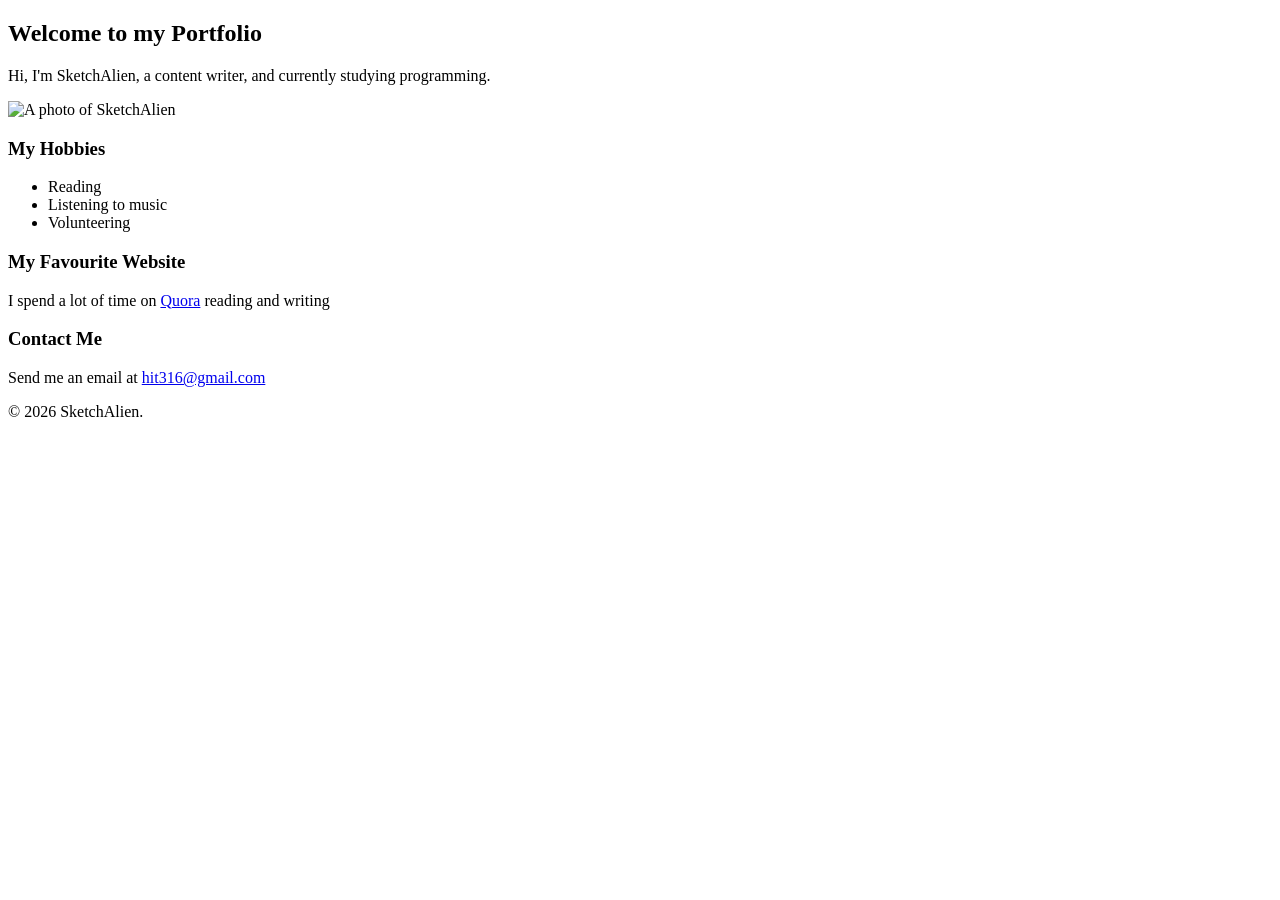
==== index.html @ 00be9941 "Add: Completed Week 1 tasks and daily challenges" ====
<!DOCTYPE html>
<html lang="en">
<head>
    <meta charset="UTF-8">
    <meta name="viewport" content="width=device-width, initial-scale=1.0">
    <title>Home</title>
</head>
<body>
    
   <main>
        <section>
            <h2>Welcome to my Portfolio</h2>
            <p>Hi, I'm SketchAlien, a content writer, and currently studying programming.</p>
            <img src="images/my-photo.jpg" alt="A photo of SketchAlien">

            <h3>My Hobbies</h3>
        <ul>
            <li>Reading</li>
            <li>Listening to music</li>
            <li>Volunteering</li>
        </ul>

        <h3>My Favourite Website</h3>
        <p>I spend a lot of time on <a href="https://www.quora.com" target="_blank">Quora</a> reading and writing</p>

        <h3>Contact Me</h3>
        <p>Send me an email at <a href="mail to:hit316@gmail.com">hit316@gmail.com</a></p>
        </section>
    </main>

    <footer>
        <p>&copy; 2026 SketchAlien.</p>
    </footer>
</body>
</html>
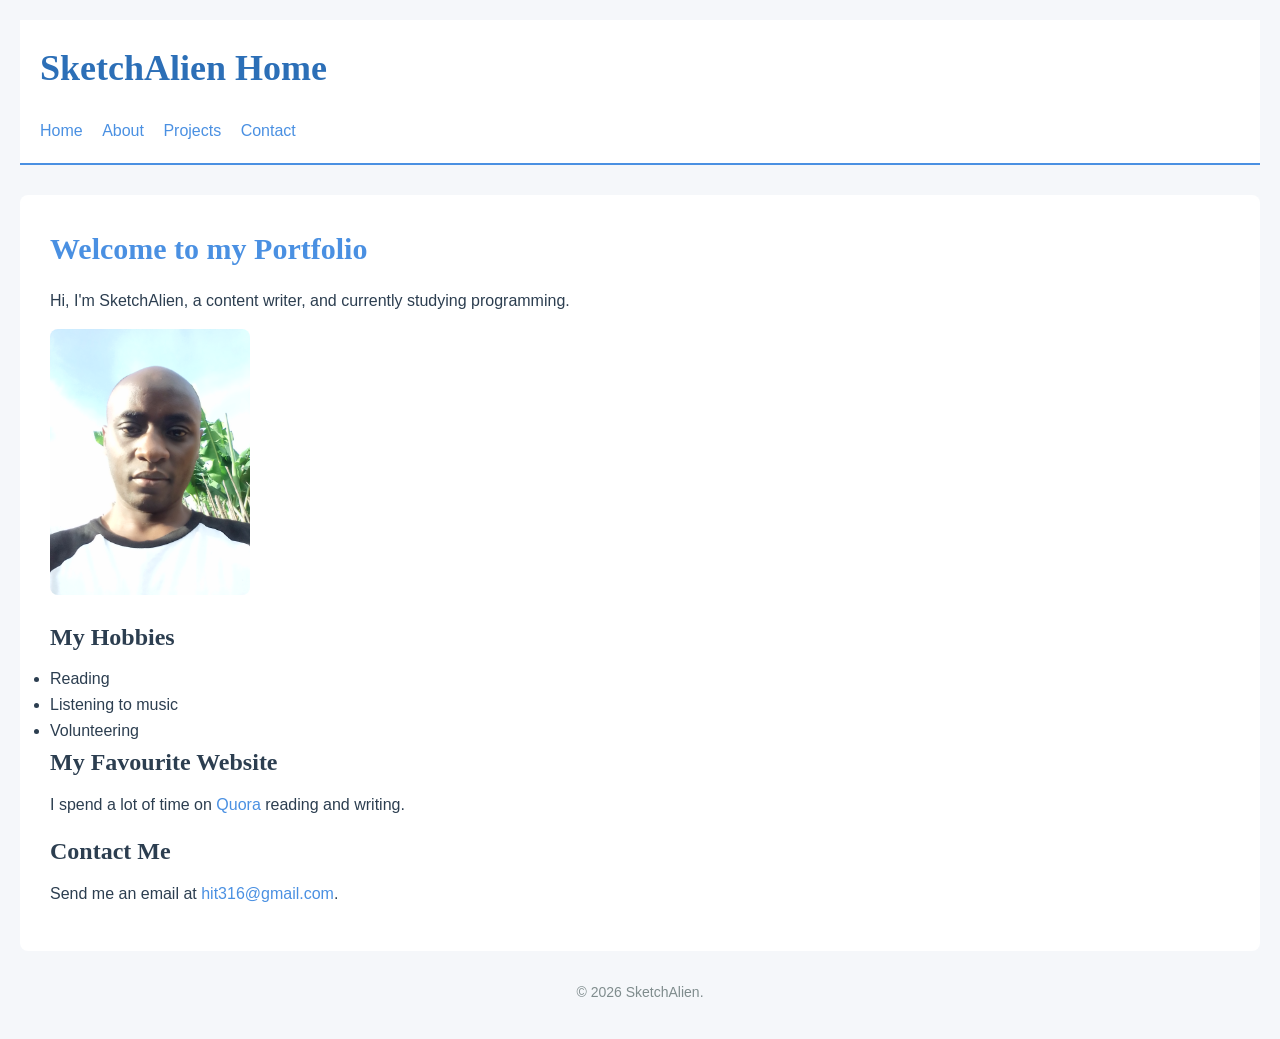
==== commit e118c858: "Docs: add technical article to README" ====
--- a/index.html
+++ b/index.html
@@ -1,35 +1,89 @@
 <!DOCTYPE html>
+
 <html lang="en">
+
 <head>
+
     <meta charset="UTF-8">
+
     <meta name="viewport" content="width=device-width, initial-scale=1.0">
-    <title>Home</title>
+
+    <title>SketchAlien - Home</title>
+
+    <!-- Make sure this matches your exact CSS file name -->
+
+    <link rel="stylesheet" href="style.css">
+
 </head>
+
 <body>
-    
-   <main>
+
+    <header>
+
+        <h1>SketchAlien Home</h1>
+
+        <nav>
+
+            <ul>
+
+                <li><a href="index.html">Home</a></li>
+
+                <li><a href="about.html">About</a></li>
+
+                <li><a href="projects.html">Projects</a></li>
+
+                <li><a href="contact.html">Contact</a></li>
+
+            </ul>
+
+        </nav>
+
+    </header>
+
+    <main>
+
         <section>
+
             <h2>Welcome to my Portfolio</h2>
+
             <p>Hi, I'm SketchAlien, a content writer, and currently studying programming.</p>
-            <img src="images/my-photo.jpg" alt="A photo of SketchAlien">
+
+           
+
+            <img src="images/my-photo.jpg" alt="A photo of SketchAlien" width="200">
+
+           
 
             <h3>My Hobbies</h3>
-        <ul>
-            <li>Reading</li>
-            <li>Listening to music</li>
-            <li>Volunteering</li>
-        </ul>
 
-        <h3>My Favourite Website</h3>
-        <p>I spend a lot of time on <a href="https://www.quora.com" target="_blank">Quora</a> reading and writing</p>
+            <ul>
 
-        <h3>Contact Me</h3>
-        <p>Send me an email at <a href="mail to:hit316@gmail.com">hit316@gmail.com</a></p>
+                <li>Reading</li>
+
+                <li>Listening to music</li>
+
+                <li>Volunteering</li>
+
+            </ul>
+
+            <h3>My Favourite Website</h3>
+
+            <p>I spend a lot of time on <a href="https://www.quora.com" target="_blank">Quora</a> reading and writing.</p>
+
+            <h3>Contact Me</h3>
+
+            <p>Send me an email at <a href="mailto:hit316@gmail.com">hit316@gmail.com</a>.</p>
+
         </section>
+
     </main>
 
     <footer>
+
         <p>&copy; 2026 SketchAlien.</p>
+
     </footer>
+
 </body>
+
 </html>
--- a/style.css
+++ b/style.css
@@ -0,0 +1,267 @@
+/* =========================================
+
+   VARIABLES (Tasks 3.3 & 3.4)
+
+   ========================================= */
+
+:root {
+
+    /* Typography Scale */
+
+    --font-xs: 0.75rem;   
+
+    --font-sm: 0.875rem;  
+
+    --font-base: 1rem;    
+
+    --font-lg: 1.125rem;  
+
+    --font-xl: 1.25rem;   
+
+    --font-2xl: 1.5rem;   
+
+    --font-3xl: 1.875rem; 
+
+    --font-4xl: 2.25rem;  
+
+    /* Fonts */
+
+    --font-heading: Georgia, serif;
+
+    --font-body: Arial, sans-serif;
+
+    /* Colors */
+
+    --color-primary: #4A90E2;
+
+    --color-primary-dark: #2C6FB7;
+
+    --color-background: #F5F7FA;
+
+    --color-text: #2C3E50;
+
+    --color-muted: #7F8C8D;
+
+}
+
+/* =========================================
+
+   RESET & BASE STYLES
+
+   ========================================= */
+
+* {
+
+    margin: 0;
+
+    padding: 0;
+
+    box-sizing: border-box;
+
+}
+
+body {
+
+    font-family: var(--font-body);
+
+    font-size: var(--font-base);
+
+    line-height: 1.6;
+
+    color: var(--color-text);
+
+    background-color: var(--color-background);
+
+    padding: 20px;
+
+}
+
+/* =========================================
+
+   HEADINGS & TEXT
+
+   ========================================= */
+
+h1 {
+
+    font-family: var(--font-heading);
+
+    font-size: var(--font-4xl);
+
+    color: var(--color-primary-dark);
+
+    margin-bottom: 20px;
+
+}
+
+h2 {
+
+    font-family: var(--font-heading);
+
+    font-size: var(--font-3xl);
+
+    color: var(--color-primary);
+
+    margin-bottom: 15px;
+
+}
+
+h3 {
+
+    font-family: var(--font-heading);
+
+    font-size: var(--font-2xl);
+
+    color: var(--color-text);
+
+    margin-bottom: 10px;
+
+}
+
+p {
+
+    margin-bottom: 15px;
+
+}
+
+a {
+
+    color: var(--color-primary);
+
+    text-decoration: none;
+
+}
+
+a:hover {
+
+    color: var(--color-primary-dark);
+
+    text-decoration: underline;
+
+}
+
+/* =========================================
+
+   LAYOUT (Nav, Main, Images)
+
+   ========================================= */
+
+header {
+
+    background-color: white;
+
+    padding: 20px;
+
+    border-bottom: 2px solid var(--color-primary);
+
+    margin-bottom: 30px;
+
+}
+
+nav ul {
+
+    list-style-type: none;
+
+}
+
+nav li {
+
+    display: inline-block;
+
+    margin-right: 15px;
+
+}
+
+main {
+
+    background-color: white;
+
+    padding: 30px;
+
+    border-radius: 8px;
+
+    margin-top: 20px;
+
+}
+
+img {
+
+    max-width: 100%;
+
+    height: auto;
+
+    border-radius: 8px;
+
+    margin-bottom: 15px;
+
+}
+
+footer {
+
+    color: var(--color-muted);
+
+    font-size: var(--font-sm);
+
+    text-align: center;
+
+    margin-top: 30px;
+
+}
+
+/* =========================================
+
+   RESPONSIVE DESIGN (Mobile Phones)
+
+   ========================================= */
+
+@media (max-width: 600px) {
+
+    /* 1. Make the main content box fit the screen better */
+
+    main {
+
+        padding: 15px;
+
+        margin-top: 10px;
+
+    }
+
+    /* 2. Stack the navigation links vertically */
+
+    nav li {
+
+        display: block;
+
+        margin-right: 0;
+
+        margin-bottom: 10px;
+
+    }
+
+    /* 3. Make the headings slightly smaller so they don't overflow */
+
+    h1 {
+
+        font-size: var(--font-3xl); /* Drops from 36px to 30px */
+
+    }
+
+   
+
+    h2 {
+
+        font-size: var(--font-2xl); /* Drops from 30px to 24px */
+
+    }
+
+    /* 4. Make sure the image doesn't get too wide */
+
+    img {
+
+        width: 100%;
+
+        max-width: 250px; /* Keeps your profile photo from getting huge */
+
+    }
+
+}
